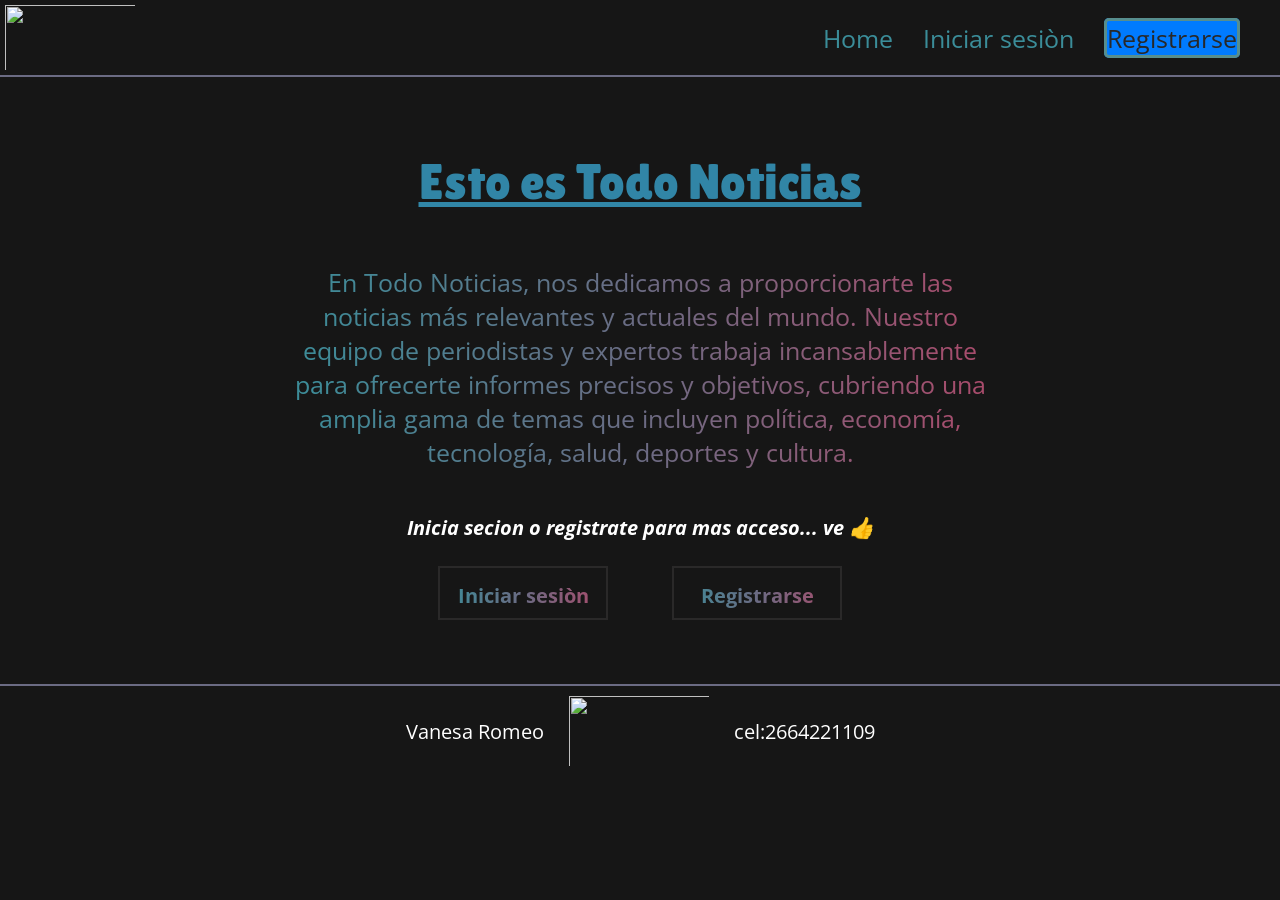
==== index.html @ 24f7bdfd "first commit" ====
<!doctype html>
<html lang="en">
  <head>
    <meta charset="UTF-8" />
    <meta name="viewport" content="width=device-width, initial-scale=1.0" />
    <link rel="stylesheet" href="accesorio/estilo/style.css">
    <link rel="preconnect" href="https://fonts.googleapis.com">
    <link rel="preconnect" href="https://fonts.gstatic.com" crossorigin>
    <link href="https://fonts.googleapis.com/css2?family=Anton&family=Lilita+One&family=Open+Sans:ital,wght@0,300..800;1,300..800&family=Poetsen+One&family=Radio+Canada+Big:ital,wght@0,400..700;1,400..700&family=Seymour+One&family=Song+Myung&display=swap" rel="stylesheet">
    <link  rel="stylesheet" href="https://cdnjs.cloudflare.com/ajax/libs/font-awesome/6.5.1/css/all.min.css"/>
    <link rel="stylesheet" href="accesorio/estilo/mediaqueri.css">
    
    <title>Todo Noticias</title>
  </head>
  <body>
    <div id="app">
<header>
  <img class="logo" src="img/noticias_innobadoras-removebg-preview.png" alt="">

  <nav>
    <div class="menu-label">
     <i class="fa-solid fa-bars"></i>
    
    </div>
   <ul class="nav-list">
    <li><a href="">Home</a></li>
    <li><a href="/inicio-sesion.html">Iniciar sesiòn</a></li>
    <li><a href="/register.html" class="register-we">Registrarse</a></li>
      
  
   </ul>
  </nav>

</header>
<main>
  <section class="section-inicio" id="inicio">
    <h1>  Esto es Todo Noticias</h1>
    <div class="conteiner-home">
      <div class="div-hero" >
       
         <p>En Todo Noticias, nos dedicamos a proporcionarte las noticias más relevantes y actuales del mundo. Nuestro equipo de periodistas y expertos trabaja incansablemente para ofrecerte informes precisos y objetivos, cubriendo una amplia gama de temas que incluyen política, economía, tecnología, salud, deportes y cultura.</p>
                   
      </div>

      <div class="noti-heart">
       <img src="img/Todo_Noticias-removebg-preview.png" alt="">
      
     </div>
   </div>
  </section>  


   

<section class="inicio-section">
  <p><em><b> Inicia secion o registrate para mas acceso... ve 👍</b></em></p>
  <div class="booton">
    <a href="/inicio-sesion.html" class="booton-noti">
      <span class="booton-span">Iniciar sesiòn</span>
    </a>
    <a href="register.html"
     class="booton-noti">
      <span class="booton-span">Registrarse</span>
    </a>
  </div>
 </div>

</section>

</main>
<footer>
  <p>Vanesa Romeo</p>
  <img class="logo" src="img/noticias_innobadoras-removebg-preview.png" alt="">
<a class="footer-a" href="">cel:2664221109</a>
</footer>


      
    </div>
 
    <script src="jsIndex.js"></script> 
  </body>
</html>
---- accesorio/estilo/style.css ----
@import url('https://fonts.googleapis.com/css2?family=Anton&family=Open+Sans:ital,wght@0,300..800;1,300..800&family=Radio+Canada+Big:ital,wght@0,400..700;1,400..700&family=Song+Myung&display=swap');


* {
    margin: 0;
    padding: 0;
    text-decoration: none;
    list-style-type: none;
    box-sizing: border-box;
    font-family: "Open Sans", sans-serif;
    font-optical-sizing: auto;
    
}



body {
  background: rgb(22, 22, 22);
  font-family: "Poppins";

}

header{
    background-color: rgb(22, 22, 22);
    border-bottom: 2px solid #6b6b83;
    position: fixed;
    top: 0;
     width: 100%;
     
    display: flex;
    align-items: center;
    justify-content: space-between;
    z-index: 999;
}

header img{
  padding: 5px;
    width: 140px;
    height: 75px;
}


nav {
    display: flex;
    justify-content: center;
    align-items: center;
    padding:10px;
    margin-right: 20px;
   gap: 10px;
  }
  .nav-list {
    color: #3b8d99;
    font-size: 25px;
    display: flex;
    gap: 30px;
    text-align: left;
    width: 100%;
    padding: 10px;

  }
  

  /* responsive */
  .menu-label {
    color: antiquewhite;
    font-size: 25px;
   cursor: pointer;
   display: none;
    position: absolute;
    right: 10%;
  }
  
  
 
  
/* -------------------- */
  
  a{
    color: #3b8d99;
    font-size: 25px;
  }

  nav a:hover{
    color: #6b6b83;
    text-decoration:underline;
  }

  /* boton de favotiro */
 

  .favorites-container {
    position: relative;
    
    
  }


  .conten-favorite img{
    cursor: pointer;
    width: 40px;
    height: 40px;
  }
  
 
  .favorites-dropdown {
 
    position: absolute;
    top: 75px;
    right: 0;
    padding: 50px 30px;
    background: rgb(16, 16, 16);
  border: 2px solid #6b6b83;
  /* border-top: none; */
    display: flex;
    flex-direction: column;
    gap: 30px;
    height: 90vh;
    overflow-y: scroll;
    z-index: 2;
    min-width: 300px;
    transform: scale(0.9);
    opacity: 0;
    transition: transform 0.5s ease, opacity 0.5s ease;

  }

  
.open-favorite {
  transform: scale(1);
  opacity: 1; 
 
}

  .favorites-dropdown h3{
    background: #12c2e9; 
    background: #aa4b6b;  
    background: -webkit-linear-gradient(to right, #3b8d99, #6b6b83, #aa4b6b);  
    background: linear-gradient(to right, #3b8d99, #6b6b83, #aa4b6b); 
    background-clip: text;
    color: transparent;
    -webkit-background-clip: text;
    text-align: center;
    
    font-size: 20px;

  } 

  .item-details {
    display: flex;
  gap: 5px;
  display: flex;
  flex-direction: column;
  justify-content: center;
  align-items: center;
  padding: 10px ; 
  border: 2px solid #007BFF;
  
  }

  .item-details img{
    border-radius: 7px;
    width: 100px;
    height: 100px;
    border: 2px solid #12c2e9;

  }
  .div-info{
    display: flex;
    flex-direction: column;
    justify-content: center;
    align-items: center;
    padding: 5px;
    gap: 5px;
  }

   .item-details h3{
font-size: 15px;
text-align: center; 
color: #6b6b83;
   }

   .div-info p{
    font-size: 13px;
    text-align: center;
    color: aliceblue;
   }

.favorite-item {
   display: flex;
   flex-direction: column;
  justify-content: center;
  align-items: center;
  width: 300px;
  /* border-bottom: 1px solid #ddd; */
gap: 15px;
}

.favorites-dropdown::-webkit-scrollbar {
  display: none;
}



.item-actions {
  display: flex;
  align-items: center;
}

.item-actions button {
  background-color: #333;
  color: white;
  border: none;
  padding: 5px 10px;
  cursor: pointer;
}



.btn-delete{
 
  background: #12c2e9; 
background: #aa4b6b;  
background: -webkit-linear-gradient(to right, #3b8d99, #6b6b83, #aa4b6b);  
background: linear-gradient(to right, #3b8d99, #6b6b83, #aa4b6b); 
background-clip: text;
color: transparent;
  border-radius: 5px;
  padding: 5px ;
  cursor: pointer;
  
}

.favorite-btn{

  display: flex;
  align-items: center;
  justify-content: center;
  border-radius: 5px;
  padding: 10px;
}





.underline{
  margin-top: 20px;
  border: 0.5px solid aliceblue;
     width: 100%;
}


/* ---------------------------------- */

  /* main */


  .conteiner-home{
display: flex;
justify-content: center;
align-items: center;
  }

  .noti-heart img{
width: 500px;
  }

  .div-hero p{
    font-size: 25px;
background: #12c2e9; 
background: #aa4b6b;  
background: -webkit-linear-gradient(to right, #3b8d99, #6b6b83, #aa4b6b);  
background: linear-gradient(to right, #3b8d99, #6b6b83, #aa4b6b); 
background-clip: text;
color: transparent;
-webkit-background-clip: text;
width: 700px;
  }
  @keyframes slideIn {
    from {
      transform: translateX(-100%);
      opacity: 0;
    }
    to {
      transform: translateX(0);
      opacity: 1;
    }
  }
  

  
    h1 {  
      animation: slideIn 1s ease-out;
      margin-top: 10%;
      color:#39a4cec9;
      text-align: center;
      text-decoration: underline;
      font-family: "Lilita One", sans-serif;
      
      font-weight: 400;
      font-size: 50px;
      font-style: normal;
      padding:25px ;
     
    }
  
    .div-hero{
      
      display: flex;
      justify-content: left;
     flex-direction: column;
     padding: 30px;
     
    }

/*     
      .div-hero h2{
        font-size: 30px;
        text-decoration: underline;
        color:#12c2e9;
        text-align: center;
        display: flex;
        align-items: center;
        justify-content: center;
        padding-bottom: 15px;
        gap: 30px;
      
      } */

      .div-hero p{
        font-size: 25px;
background: #12c2e9; 
background: #aa4b6b;  
background: -webkit-linear-gradient(to right, #3b8d99, #6b6b83, #aa4b6b);  
background: linear-gradient(to right, #3b8d99, #6b6b83, #aa4b6b); 
background-clip: text;
color: transparent;
-webkit-background-clip: text;

      }

    
        

        /* butoon */

        .inicio-section p{
          text-align: center;
          color: #fff;
          font-size: 20px;
          padding: 15px;
        }

        .booton{
          display: flex;
          justify-content: center;
          align-items: center;
          gap: 5%;
          margin-bottom: 5%;
        }

        .booton-noti {
          background: #12c2e9; 
          background: #aa4b6b;  
          background: -webkit-linear-gradient(to right, #3b8d99, #6b6b83, #aa4b6b);  
          background: linear-gradient(to right, #3b8d99, #6b6b83, #aa4b6b); 
          border:2px solid rgba(160, 157, 157, 0.14);
          text-align: center;
          background-clip: text;
          color: transparent;
          -webkit-background-clip: text;
          font-weight: 700;
          margin-top: 10px;
          width: 170px;
          padding: 8px;
          cursor: pointer;
        }
        .booton-span{
          font-size: 20px;
          
         }

         .booton-noti:hover{
border: #ddd;
box-shadow: 5px 5px 10px 5px rgba(160, 157, 157, 0.14);
         }

        /* inicia secion */
.register-we{
  border:3px solid #578e8e;
  border-radius: 5px;
  background-color: #007BFF;
  color: #282828;
}
        
.formulario-contact{
  margin-top:7%;
  display: flex;
  justify-content: center;
  align-items: center;
  padding:90px;
}


.div-conteiner-form{
  display: flex;
  margin-top: 5%;
  margin-bottom: 5%;
  flex-direction: column;
  justify-content: center;
  align-items: center;
  padding: 20px;
   border: 2px solid  #12c2e9;
width: 150%;

  }
  .div-conteiner-form:hover{
    box-shadow: 5px 5px 10px 5px rgba(160, 157, 157, 0.14);

  }
 

form{
  display: flex;
  justify-content: center;
  flex-direction: column;
  align-items: center;

}

.input_div, .input_numero{
display: flex;
flex-direction: column;
align-items: center;
 padding: 5px;
   
}

.form-input{
  width: 140%;
}

 

form h2{
  margin-bottom: 5%;
  font-size: 30px;
  color: #12c2e9 ;
 
}

form p{
color:#12c2e9;
padding-top: 2%;
}
 
form a{
  color: #6b6b83;
  text-decoration: underline;
padding-top: 2%;
}

form input{
   border: 2px solid #aa4b6b;
  font-size: 20px;
  background-color: antiquewhite;
 padding: 5px;
}

.form-enviar{
  background: #12c2e9de; 
  background: #aa4b6bd9;  
  background: -webkit-linear-gradient(to right, #3b8d99, #6b6b83, #aa4b6b);  
  background: linear-gradient(to right, #3b8d99, #6b6b83, #aa4b6b); 
    background-clip: text;
  color: transparent;
     font-size: 20px;
  text-align: center;
margin-top: 20px;
  width: 150px;
  cursor: pointer;
  border: none;
  box-shadow: 5px 5px 10px 5px rgba(160, 157, 157, 0.14);
}

/* Error y valido */
.input_div.error input {
  border: 3px solid #dc3d35;
}

.input_div small {
  color: #dc3d35;
  width: 200px;
  display: none;
}

.div-conteiner-form small{
  color: #dc3d35;
  font-size: 15px;
}

.input_div.valido input {
  border: 3px solid #5dfa82cb;
}

#error.inicio {
  color: #dc3545;
 
}


.link-a{
  font-size: 20px;
  padding: 10px;

}




/* pagina principal */

.firt-pag{
  display: flex;
  justify-content: center;
  align-items: center;
}



.conteiner-div h2{
  font-size: 30px;
  text-decoration: underline;
  color:#12c2e9;
  text-align: center;
  display: flex;
  align-items: center;
  justify-content: center;
  padding-bottom: 15px;
  gap: 30px;

}
.conteiner-principal h3{
font-size: 25px;
background: #12c2e9; 
background: #aa4b6b;  
background: -webkit-linear-gradient(to right, #3b8d99, #6b6b83, #aa4b6b);  
background: linear-gradient(to right, #3b8d99, #6b6b83, #aa4b6b); 
background-clip: text;
color: transparent;
-webkit-background-clip: text;
}

.section-principal {
  padding: 50px;

}



.title-name{
  background: #12c2e9de; 
  background: #aa4b6bd9;  
  background: -webkit-linear-gradient(to right, #3b8d99, #6b6b83, #aa4b6b);  
  background: linear-gradient(to right, #3b8d99, #6b6b83, #aa4b6b); 
    background-clip: text;
  color: transparent;
}


/* -------animacion de seccion hero, carrousel y abount----- */
@keyframes fadeIn {
  from {
    opacity: 0;
  }
  to {
    opacity: 1;
  }
}

.div-we{
  animation: fadeIn 2s ease-in-out;
  padding: 10px;
  }

 h2 {
  text-align: center;
  color:#12c2e9;
  font-size: 30px;
 text-decoration: underline;
}

.soy-p{
  width: 600px;
  background: #12c2e9de; 
  background: #aa4b6bd9;  
  background: -webkit-linear-gradient(to right, #3b8d99, #6b6b83, #aa4b6b);  
  background: linear-gradient(to right, #3b8d99, #6b6b83, #aa4b6b); 
    background-clip: text;
  color: transparent;
  font-size: 30px;
}
 .div-hero2{
  display: flex;
  justify-content: center;
  align-items: center;
  padding: 20px;
 }

      /* carrusel */

      .div-hero2 img {
        width: 250px;
      }
       .carousel {
        animation: fadeIn 2s ease-in-out;
          width: 40%;
     
          overflow: hidden;
          border: 1px solid #ddd;
          background: #fff;
          box-shadow: 0 2px 10px rgba(0, 0, 0, 0.1);
        }
        
        .carousel-container {
          display: flex;
          transition: all 10s ;
        }
        
        .carousel-slide {
          min-width: 100%;
          box-sizing: border-box;
        }
        
        .carousel-slide img {
          width: 100%;
          display: block;
        }

        @keyframes slide {
          0% { transform: translateX(0%); }
          20% { transform: translateX(0%); }
          25% { transform: translateX(-100%); }
          45% { transform: translateX(-100%); }
          50% { transform: translateX(-200%); }
          70% { transform: translateX(-200%); }
          75% { transform: translateX(-300%); }
          95% { transform: translateX(-300%); }
          100% { transform: translateX(0%); }
        }
        
        .carousel-container {
          animation: slide 20s infinite ;
          
        }

     .section-abount{
      animation: fadeIn 2s ease-in-out;
     }
        .conteiner-abount{
   
          display: flex;
          flex-direction: column;

        }
        
        .soy-h2{
          margin-top: 25px;
          padding: 25px;
        }

        
.about-us {
  
  margin: 20px auto;
  display: flex;
 
  justify-content: center;
  align-items: center;
  text-align: center;
  /* background-color: #fff; */
  /* box-shadow: 0 0 10px rgba(0,0,0,0.1); */
}


.values {
  width: 300px;
    background-color:rgb(21, 24, 26);
  
  border: 5px solid #39a4cec9;
  padding: 15px;
}

.values h3 {
 
  color: #39a4cec9;
}

.values p{
  color:#6b6b83;
  text-align: left;
  font-size: 18px;
}


 
 /* ----------------------------------------- */



/* categorias */

.category-section h3{
  margin-top: 5%;
  width: 600px;
  background: #12c2e9de; 
  background: #aa4b6bd9;  
  background: -webkit-linear-gradient(to right, #3b8d99, #6b6b83, #aa4b6b);  
  background: linear-gradient(to right, #3b8d99, #6b6b83, #aa4b6b); 
    background-clip: text;
  color: transparent;
  font-size: 30px;

}

.btnall {
  border: #ddd;
  box-shadow: 5px 5px 10px 5px rgba(160, 157, 157, 0.14);
}


.categories{
  display: flex;
  margin-bottom: 5%;
  justify-content: center;
  align-items: center;
  padding: 10px;
  gap:15px

}
.category-section{
  display: flex;
  flex-direction: column;
  align-items: center;
  justify-content: center;
  text-align: center;
}




.category{
 
  width: 110px;
  border: 2px solid #dddddd8f;
 background: #12c2e9; 
background: #aa4b6b;  
background: -webkit-linear-gradient(to right, #3b8d99, #6b6b83, #aa4b6b);  
background: linear-gradient(to right, #3b8d99, #6b6b83, #aa4b6b); ;
background-clip: text;
color: transparent;
cursor: pointer;
font-size: 20px;
}

/* animacion de noticias */
/* las noticias */

 /* ----------------------------------------- */
 

.noticia {
  /* Aquí puedes agregar el estilo de cada noticia */
  border: 1px solid #ccc;
  padding: 10px;
  background-color: #f9f9f9;
}


.noti-conteiner {
  
  justify-content: center;
  align-items: center;
  padding: 10px 20px;
    border-radius: 4px;
    box-shadow: 0 7px 20px 10px rgba(36, 35, 35, 0.426);
  transition: all 0.7s ease;
} 


/* animacion del product */
.noti-conteiner::before {
  position: absolute;
  position: fixed;
  content: "";
  box-shadow: 0 0 80px 40px #f2eff4f2;
  top: -5%;
  left: -100%;
  transform: rotate(-20deg);
  height: 20px;
  transition: 0.7s all;
}

.noti-conteiner:hover::before {
  filter: brightness(0.5);
  top: -80%;

  left: 100%;
}

.noti-conteiner:hover {
  border: 1px solid #e9d9f4f2;
  box-shadow: 0 7px 20px 10px rgba(36, 35, 35, 0.397);
  transform: scale(1.025);
  transition: all 0.7s ease;
}

/* .noti-conteiner:hover {
  transform: rotate(10deg);
} */


.noti-div img{
  width: 200px;
  height: 150px;
  border: 3px solid #12c2e9b1;
}

.noti-div h3, p{

font-size: 17px;
  color: #fff;
  
}


.noti-div{
  width: 450px;
  display: flex;
  justify-content: center;
align-items: center;
gap: 15px;
padding: 15px;
}

.fecha-div{
  display: flex;
  padding: 15px;
  /* margin-top: 15px; */
  align-items: center;
    justify-content: space-between;

}
.noti-item{
 
  border: 3px solid #aa4b6b;
  display: flex;
  flex-direction: column;
}
.p-more{
 padding-left: 30px;
  width: 400px;
  text-align: center;
}

.btn-img{
  width: 80px;
  background: #12c2e9; 
  background: #aa4b6b;  
  background: -webkit-linear-gradient(to right, #3b8d99, #6b6b83, #aa4b6b);  
  background: linear-gradient(to right, #3b8d99, #6b6b83, #aa4b6b); ;
  background-clip: text;
  color: transparent;
  padding: 5px;
  border-radius: 15px;
  cursor: pointer;
  margin-bottom: 5px;
}
.btn-img:hover{
  border: 3px solid #aa4b6b;
}

.btn-heart{
  width: 30px;
 
}
.fecha-div a{
  font-size: 18px;

}

.invisibility{
  display: none;
}
.btn-more{
  background: #12c2e9; 
background: #aa4b6b;  
background: -webkit-linear-gradient(to right, #3b8d99, #6b6b83, #aa4b6b);  
background: linear-gradient(to right, #3b8d99, #6b6b83, #aa4b6b); ;
background-clip: text;
color: transparent;
cursor: pointer;
width: 100px;
padding: 10px;
margin-bottom: 5%;
border-radius: 5px;
}

/* .noti-conteiner {
  display: flex;
  flex-wrap: wrap;
  align-items: flex-start; 
  justify-content: center;
  gap: 10px;
  padding: 10px;
} */
/* SECCION DE FORMULARIO DE CONTACTO */
.section-form{
  display: flex;
  flex-direction: column;
  justify-content: center;
  align-items: center;
}

.divider{
  
  margin-top: 20px;
  margin-bottom: 10px;
  border: 0.5px solid aliceblue;
     width: 50%;

}

.divider-two{
    
  margin-top: 20px;
  margin-bottom: 10px;
  border: 0.5px solid #12c2e9;
     width: 50%;
}

.divider-three{
    
  margin-top: 20px;
  margin-bottom:7%;
  border: 0.5px solid #578e8e;
     width: 50%;
}

.div-conteinerForm{
  display: flex;
  flex-direction: column;
  justify-content: center;
  align-items: center;
  margin-bottom: 10%;
  width: 500px;
  border: 3px solid #12c2e9;
  padding: 15px;
}

.div-conteinerForm input{
  width: 300px;
}
.btn-noti{
  background: #12c2e9; 
  background: #aa4b6b;  
  background: -webkit-linear-gradient(to right, #3b8d99, #6b6b83, #aa4b6b);  
  background: linear-gradient(to right, #3b8d99, #6b6b83, #aa4b6b); 
  border:2px solid rgba(160, 157, 157, 0.14);
  text-align: center;
  background-clip: text;
  color: transparent;
  -webkit-background-clip: text;
  font-weight: 700;
  margin-top: 10px;
    width: 170px;
  padding: 8px;
  cursor: pointer;
}

.btn-noti:hover{
  border: #ddd;
  box-shadow: 5px 5px 10px 5px rgba(160, 157, 157, 0.14);
           }

/* ********************************** */
/* footer */

footer img{
  padding: 10px;
  width: 160px;
  height: 90px;
}

footer{

  display: flex;
  justify-content: center;
  align-items: center;
  gap: 15px;
  border-top: 2px solid #6b6b83;
}

footer p{
  font-size: 20px;
  color: #fff;
}

.footer-a{
  font-size: 20px;
  color: #fff;
}

.footer-a:hover{
  color: #aa4b6b;
  text-decoration: underline;
}

footer p:hover{
  color: #aa4b6b;
  text-decoration: underline;
}
---- accesorio/estilo/mediaqueri.css ----
@media (max-width: 1280px) {
  
 
    .div-hero {
      display: flex;
      justify-content: center;
      align-items: center;
      text-align: center;
    } 
           
  .noti-heart img{
    display: none;
      }
      
      .div.hero p{
        text-align: center;
      }
}
    
     /* ------------------------------- */
     @media (max-width: 1060px){

      #menu-toggle:checked + .nav-list {
        display: flex;
      }
    
      .menu-label {
        display: flex;
        order: 2;
        font-size: 25px;
        color: antiquewhite;
        right: 90px;
        
      } 
      .open-nav{
        display: flex;
      }
      .nav-list {
        flex-direction: column;
        position: absolute;
        top: 110px;
        right: 30px;
        background-color: rgb(22, 22, 22);
        width: 150px;
        padding: 10px;
        border-radius: 0 0 15px 15px;
        border: 2px solid #6b6b83;
  z-index: 2;
  display: none;
    
           } 
           
 

          /* pag index */
          
  .noti-heart img{
    display: none;
      }
      
      .div.hero p{
        text-align: center;
      }
      /* ------------- */

      /* pag principal */

 .carousel{
  display: none;
}
.soy-p{
  text-align: center;
  width: 800px;

}

     }

     /*--------------max-width 960----------  */
 @media (max-width: 960px) {
    
  #menu-toggle:checked + .nav-list {
    display: flex;
       
    transform: translateY(-150%);
  transition: transform 0.9s ease;
  } 

  .menu-label {
    display: flex;
    
    font-size: 25px;
    color: rgba(250, 235, 215, 0.992);
    right: 90px;
    
  }
  header{
    position: fixed;
  }

  
  .favorites-dropdown {
 
    position: absolute;
    top: 65px;
    right: 0px;
    padding: 40px 20px;
    background: rgb(16, 16, 16);
  border: 2px solid #6b6b83;
 
  }
/* 
  
.open-favorite {
  transform: scale(1);
  opacity: 1; 
 
} */
  /*  PAGIG DE INDEX.HTML */

  .noti-heart img{
display: none;
  }
  
  .div.hero p{
    text-align: center;
  }
  
  .closed-nav{
    display: none;
  } 
 .open-nav{
    display: flex;
  } 

  .nav-list {
    flex-direction: column;
    position: absolute;
    top: 65px;
    right: 50px;
    background-color: rgb(22, 22, 22);
    width: 150px;
    padding: 7px;
    border-radius: 0 0  15px 15px;
    border: 2px solid #6b6b83;
    border-top: none;
 
   } 
   .nav-list a{
    font-size: 18px;
   }
    
  
  header img{
    width: 100px;
    height: 60px;
  }

  h1{
    font-size: 35px;
  }

  .div-we h2, .soy-h2{
    font-size: 25px;
  }
  .div-hero h2{
    font-size: 20px;
  }
  .div-hero p {
    width: 500px;
  }

  .div-conteiner-form{
    width: 400px;
  }


 .carousel{
    display: none;
 }

 .soy-p{
    text-align: center;
    font-size: 20px;
    width: 500px;
 }

/* -------ABOUNT US---------- */
.section-abount {
  display: flex;
  flex-direction: column;
  align-items: center;
}

.conteiner-abount {
  display: block;
  flex-wrap: wrap;
  gap: 20px;
  width: 100%;
  max-width: 1200px; 
}

.about-us {
  margin: 0;
  display: flex;
  /* flex-direction: column; */
  align-items: center;
  /* flex: 1; */
  
}

.values{
  width: 200px;
  height: 400px;
  
}
.values p{
  text-align: center;
}

/* -----------categories---------- */
.categories{
  display: block;
  text-align: center;
  
}
.category{
  font-size: 17px;
}

footer img{
width: 100px;
height: 60px;
}

}
/* ***********************************************
************************************************* */
 /* -----------max-width 560------------------- */
 @media (max-width:560px) {


  main{
    margin-left: 10%;
  }

  .menu-toggle {
    display: flex;
    font-size: 20px;
    color: antiquewhite;
    right: 90px;
  } 

  .nav-list a, .favorite-a{
    font-size: 20px;
  }

  header img{
    padding-left: 10px;
    width: 90px;
    height: 60px;
  }

  .nav-list a:hover{
    color: #6b6b83;
    text-decoration:underline;
  }

  .favorites-dropdown {
 
    position: absolute;
    top: 65px;
    right: 0;
    padding: 25px ;
    background: rgb(16, 16, 16);
  border: 2px solid #6b6b83;
  height: 90vh;
  }

  
.favorite-item {
  display: flex;
  flex-direction: column;
 justify-content: center;
 align-items: center;
 width: 250px;
 /* border-bottom: 1px solid #ddd; */
gap: 15px;
}
/* pg index */
h1{
  margin-top: 20%;
}
    .div-hero p {
        width: 350px;
        text-align: center;
      }

      .inicio-section p{
        width: 350px;
        
      }
      .inicio-section {
        display: flex;
        flex-direction: column;
        justify-content: center;
        align-items: center;
      }

      .booton{
        display: flex;
        flex-direction: column;
      }
      .div-conteiner-form p{
        display: flex;
        flex-direction: column;
        justify-content: center;
        align-items: center;
        padding: 15px;
      }

      .div-conteiner-form h2{
        margin-top: 15px;
      }

      /* pag principal */
      .category-section h3{
        width: 350px;
      }
      
      .categories{
        display: flex;
        flex-direction: column;
        padding: 15px;
        gap: 15px;
      }
 .favorites-container {
  position: relative;
  right: 15px;
 }
 .favorites-dropdown{
  right: 35px;
  max-width: 30px;
 }
 

.soy-p{
  width: 350px;
}
.about-us{
  display: flex;
  flex-direction: column;
  
}
.noti-item{
  display: flex;
  flex-direction: column;
  justify-content: center;
  align-items: center;
  width: 350px;
}
.noti-item h3{
  width: 300px;
}

.noti-div{
  display: flex;
  flex-direction: column;
  justify-content: center;
  align-items: center;
}
.p-more{
  width: 350px;
  margin-right: 25px;
  text-align: center;
}
/* formulario */
.div-conteinerForm{
  width: 350px;
}

.values{
  width: 350px;
  height: 200px;
}

.conteiner-principal h3{
  text-align: center;
  width: 300px;
}

      .div-conteiner-form{
        width: 300px;
      }

      .form-input, .input_numero{
        width: 220px;
      }
/* footer */
   
   footer{
    width: 100%;
   }
      
      footer img{
      
        width: 100px;
        height: 60px;
      }
      footer p, .footer-a{
        color: #12c2e9;
        font-size: 15px;
        padding: 15px;
      }
    
 }
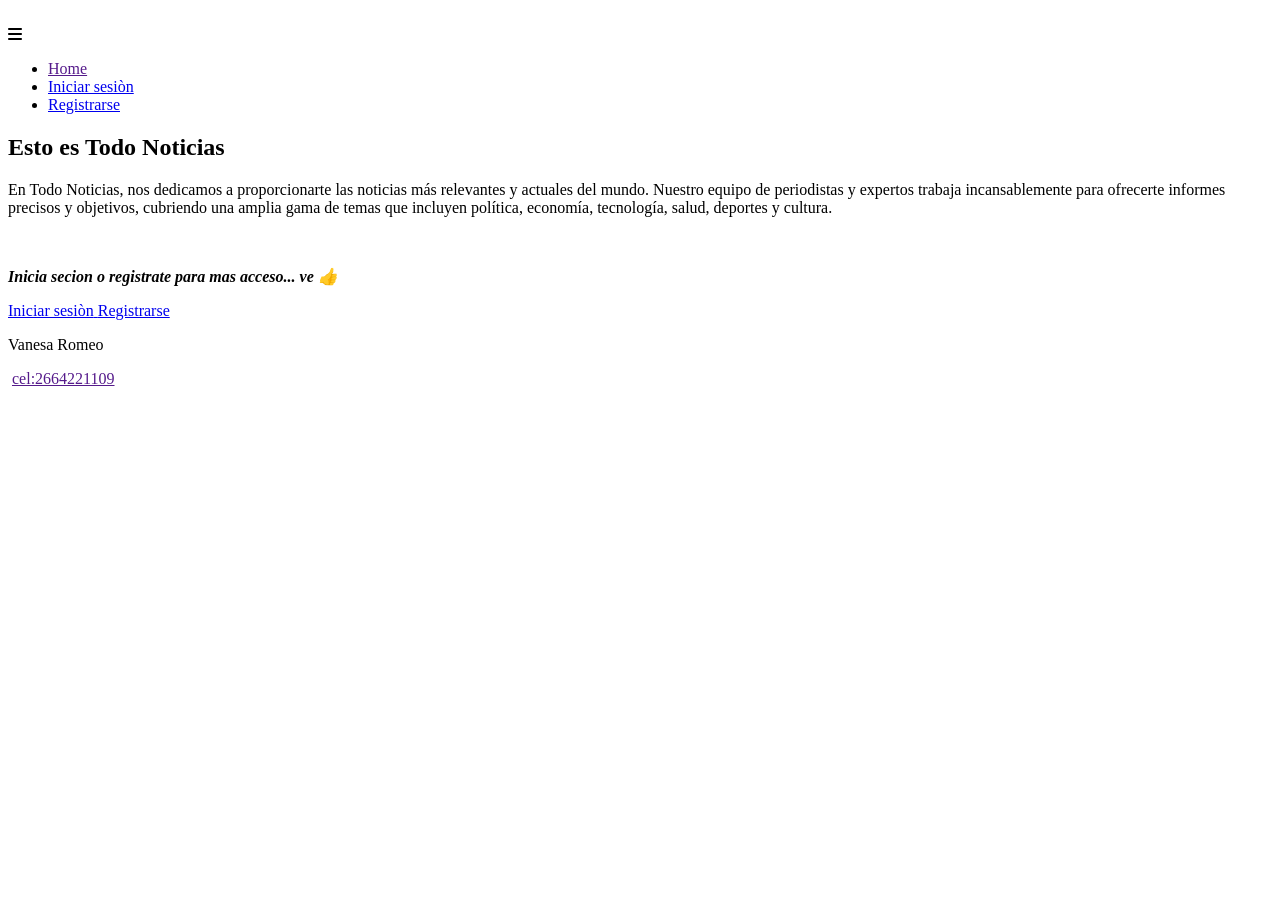
==== commit d380bcfb: "FIX error de enrutamiento" ====
--- a/index.html
+++ b/index.html
@@ -3,12 +3,12 @@
   <head>
     <meta charset="UTF-8" />
     <meta name="viewport" content="width=device-width, initial-scale=1.0" />
-    <link rel="stylesheet" href="accesorio/estilo/style.css">
+    <link rel="stylesheet" href="/estilo/style.css">
     <link rel="preconnect" href="https://fonts.googleapis.com">
     <link rel="preconnect" href="https://fonts.gstatic.com" crossorigin>
     <link href="https://fonts.googleapis.com/css2?family=Anton&family=Lilita+One&family=Open+Sans:ital,wght@0,300..800;1,300..800&family=Poetsen+One&family=Radio+Canada+Big:ital,wght@0,400..700;1,400..700&family=Seymour+One&family=Song+Myung&display=swap" rel="stylesheet">
     <link  rel="stylesheet" href="https://cdnjs.cloudflare.com/ajax/libs/font-awesome/6.5.1/css/all.min.css"/>
-    <link rel="stylesheet" href="accesorio/estilo/mediaqueri.css">
+    <link rel="stylesheet" href="/estilo/mediaqueri.css">
     
     <title>Todo Noticias</title>
   </head>
@@ -55,10 +55,10 @@
 <section class="inicio-section">
   <p><em><b> Inicia secion o registrate para mas acceso... ve 👍</b></em></p>
   <div class="booton">
-    <a href="/inicio-sesion.html" class="booton-noti">
+    <a href="/page/inicio-sesion.html" class="booton-noti">
       <span class="booton-span">Iniciar sesiòn</span>
     </a>
-    <a href="register.html"
+    <a href="/page/register.html"
      class="booton-noti">
       <span class="booton-span">Registrarse</span>
     </a>
